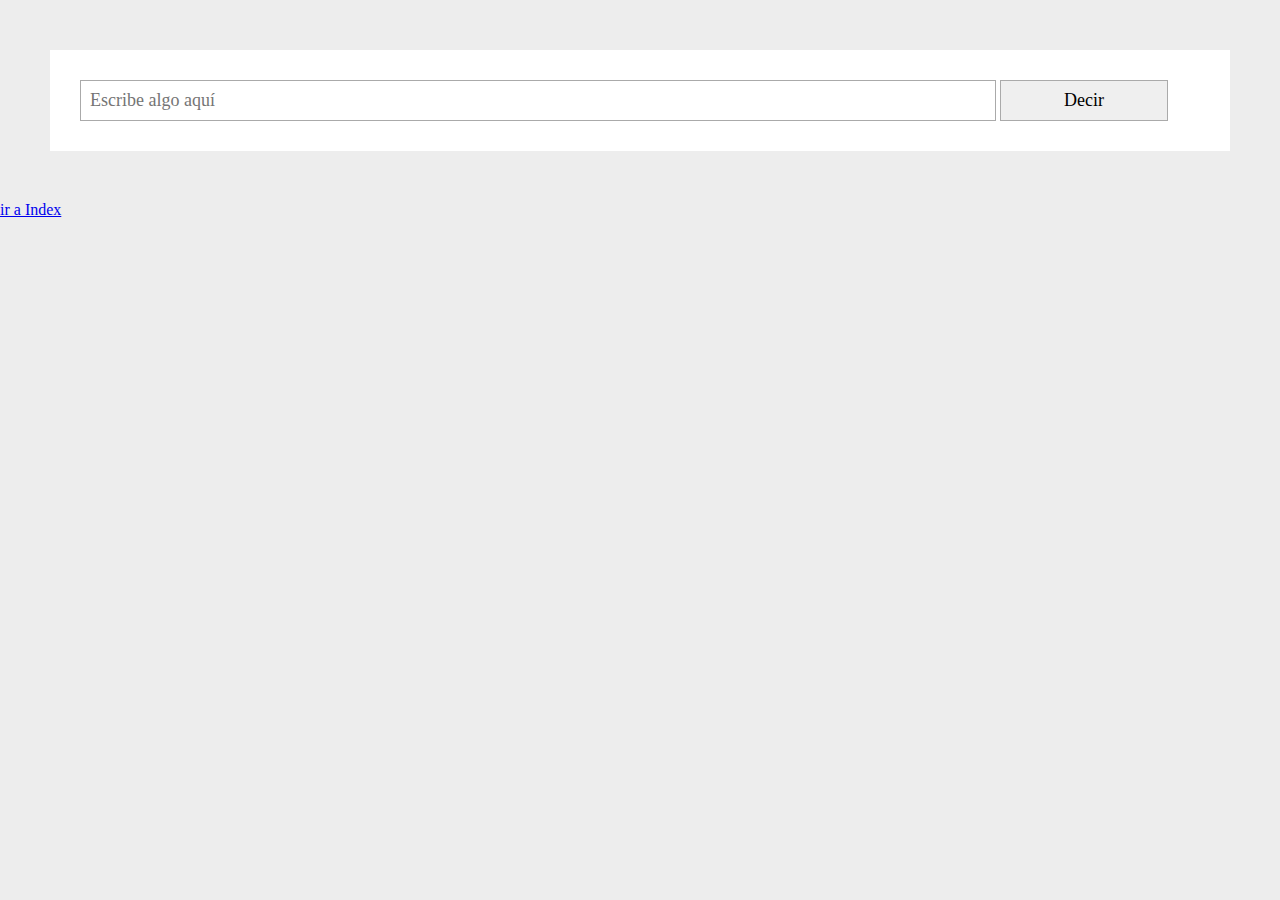
==== test.html @ 5c02e842 "add new projects" ====
<!DOCTYPE html>
<html>
<head>
    <title>Siri</title>
</head>
<style>
    * {
        padding: 0px;
        margin: 0px;
        font-family: Century Gothic;
    }

    body {
        background-color: #ededed;
    }

    div {
        padding: 30px;
        background-color: #fff;
        margin: 50px;
    }

    input {
        padding: 9px;
        font-size: 18px;
        border: solid 1px #aaa;
        width: 80%
    }
    input[type="button"] {
        width: 15%
    }
    .decir-boton {
        cursor: pointer;
    }
</style>
<body>
    <div>
        <input type="text" id="texto" placeholder="Escribe algo aquí">
        <input type="button" id="hablar" value="Decir" class="decir-boton">
    </div>

    <a href="./index.html">ir a Index</a>
    <script>
        let voices = [];
        window.speechSynthesis.onvoiceschanged = () => {
            voices = window.speechSynthesis.getVoices();
            console.log("Voces cargadas:", voices);
        };
        
        document.getElementById('hablar').addEventListener("click", () => {
            const texto = document.getElementById("texto").value;
            console.log("Texto a decir:", texto); 
            decir(texto);
        });
    
        function decir(texto) {
            if ('speechSynthesis' in window) {
                window.speechSynthesis.cancel();
                
                const speech = new SpeechSynthesisUtterance(texto);
                speech.lang = "es-ES";
                speech.volume = 1; 
                speech.rate = 1;  
                speech.pitch = 1; 
                
                const spanishVoice = voices.find(voice => voice.lang === "es-ES" || voice.lang === "es_ES");
                if (spanishVoice) {
                    speech.voice = spanishVoice;
                    console.log("Usando voz:", spanishVoice);
                }
                
                if (!window.speechSynthesis.speaking) {
                    window.speechSynthesis.speak(speech);
                }
            } else {
                console.error("Speech Synthesis no está soportado en este navegador.");
            }
        }

    </script>
    
</body>
</html>
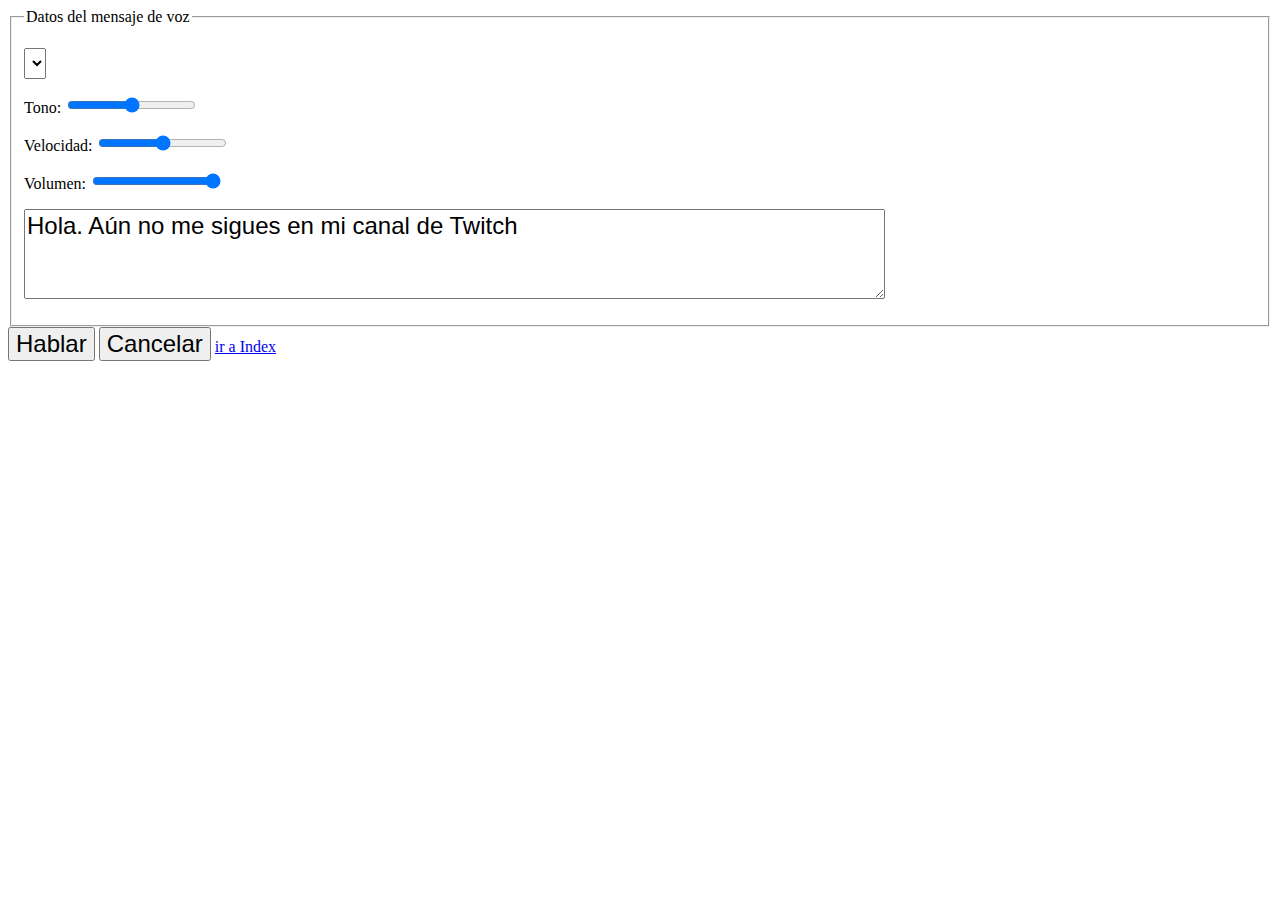
==== commit 5798bb4a: "update gral" ====
--- a/test.html
+++ b/test.html
@@ -4,79 +4,70 @@
     <title>Siri</title>
 </head>
 <style>
-    * {
-        padding: 0px;
-        margin: 0px;
-        font-family: Century Gothic;
+   fieldset > * {
+    display: block;
+    margin-bottom: 1rem;
     }
 
-    body {
-        background-color: #ededed;
-    }
-
-    div {
-        padding: 30px;
-        background-color: #fff;
-        margin: 50px;
-    }
-
-    input {
-        padding: 9px;
-        font-size: 18px;
-        border: solid 1px #aaa;
-        width: 80%
-    }
-    input[type="button"] {
-        width: 15%
-    }
-    .decir-boton {
-        cursor: pointer;
+    select,
+    textarea,
+    button {
+    font-family: Jost, sans-serif;
+    font-size: 1.5rem;
     }
 </style>
 <body>
-    <div>
-        <input type="text" id="texto" placeholder="Escribe algo aquí">
-        <input type="button" id="hablar" value="Decir" class="decir-boton">
-    </div>
+    <fieldset>
+        <legend>Datos del mensaje de voz</legend>
+      
+        <select class="voice"></select>
+      
+        <label>Tono:
+          <input class="pitch" type="range" min="0" max="2" step="0.25" value="1">
+        </label>
+        <label>Velocidad:
+          <input class="rate" type="range" min="0" max="2" step="0.25" value="1">
+        </label>
+        <label>Volumen:
+          <input class="volume" type="range" min="0" max="1" step="0.1" value="1">
+        </label>
+      
+        <textarea cols="60" rows="3" placeholder="Aquí tu mensaje de texto"
+                  class="text">Hola. Aún no me sigues en mi canal de Twitch</textarea>
+      </fieldset>
+      
+      <button class="start">Hablar</button>
+      <button class="cancel">Cancelar</button>
 
     <a href="./index.html">ir a Index</a>
     <script>
-        let voices = [];
-        window.speechSynthesis.onvoiceschanged = () => {
-            voices = window.speechSynthesis.getVoices();
-            console.log("Voces cargadas:", voices);
-        };
-        
-        document.getElementById('hablar').addEventListener("click", () => {
-            const texto = document.getElementById("texto").value;
-            console.log("Texto a decir:", texto); 
-            decir(texto);
-        });
-    
-        function decir(texto) {
-            if ('speechSynthesis' in window) {
-                window.speechSynthesis.cancel();
-                
-                const speech = new SpeechSynthesisUtterance(texto);
-                speech.lang = "es-ES";
-                speech.volume = 1; 
-                speech.rate = 1;  
-                speech.pitch = 1; 
-                
-                const spanishVoice = voices.find(voice => voice.lang === "es-ES" || voice.lang === "es_ES");
-                if (spanishVoice) {
-                    speech.voice = spanishVoice;
-                    console.log("Usando voz:", spanishVoice);
-                }
-                
-                if (!window.speechSynthesis.speaking) {
-                    window.speechSynthesis.speak(speech);
-                }
-            } else {
-                console.error("Speech Synthesis no está soportado en este navegador.");
-            }
-        }
+        const voiceOptions = document.querySelector(".voice");
+const startButton = document.querySelector(".start");
+const cancelButton = document.querySelector(".cancel");
+const pitchInput = document.querySelector(".pitch");
+const rateInput = document.querySelector(".rate");
+const volumeInput = document.querySelector(".volume");
 
+speechSynthesis.addEventListener("voiceschanged", () => {
+  const voices = speechSynthesis.getVoices();
+  const options = voices.map((voice, index) => {
+    return `<option value="${index}">${voice.name}</option>`;
+  });
+  voiceOptions.innerHTML = options.join("");
+});
+
+startButton.addEventListener("click", () => {
+  const text = document.querySelector(".text").value;
+  const message = new SpeechSynthesisUtterance(text);
+  const index = voiceOptions.selectedIndex;
+  message.voice = speechSynthesis.getVoices()[index];
+  message.pitch = pitchInput.value;
+  message.rate = rateInput.value;
+  message.volume = volumeInput.value;
+  speechSynthesis.speak(message);
+});
+
+cancelButton.addEventListener("click", () => speechSynthesis.cancel());
     </script>
     
 </body>
